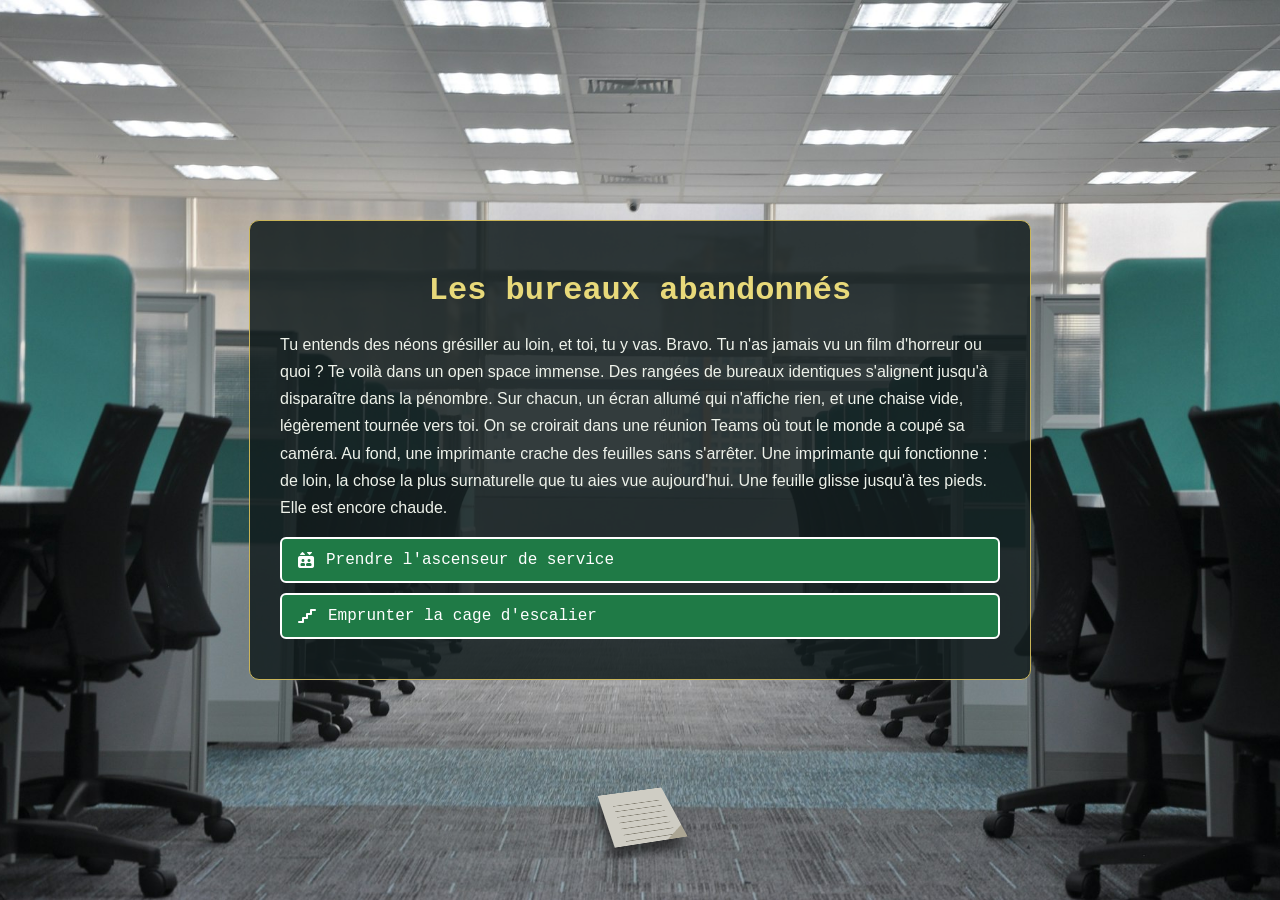
==== pages/scene02.html @ b5173380 "First commit" ====
<!DOCTYPE html>
<html lang="fr">
<head>
    <meta charset="UTF-8">
    <meta name="viewport" content="width=device-width, initial-scale=1.0">
    <title>Hors-Texte : Les bureaux abandonnés</title>
    <link rel="stylesheet" href="../style.css">
    <link rel="stylesheet" href="https://cdnjs.cloudflare.com/ajax/libs/font-awesome/6.5.2/css/all.min.css">
</head>
<body class="fond-02">
    <main class="carte">
        <h1>Les bureaux abandonnés</h1>
        <p>Tu entends des néons grésiller au loin, et toi, tu y vas. Bravo. Tu n'as jamais vu un film d'horreur ou quoi ? Te voilà dans un open space immense. Des rangées de bureaux identiques s'alignent jusqu'à disparaître dans la pénombre. Sur chacun, un écran allumé qui n'affiche rien, et une chaise vide, légèrement tournée vers toi. On se croirait dans une réunion Teams où tout le monde a coupé sa caméra. Au fond, une imprimante crache des feuilles sans s'arrêter. Une imprimante qui fonctionne : de loin, la chose la plus surnaturelle que tu aies vue aujourd'hui. Une feuille glisse jusqu'à tes pieds. Elle est encore chaude.</p>
        <a href="scene04.html" class="btn"><i class="fa-solid fa-elevator"></i> Prendre l'ascenseur de service</a>
        <a href="scene05.html" class="btn"><i class="fa-solid fa-stairs"></i> Emprunter la cage d'escalier</a>
    </main>

    <a href="#feuille" class="feuille-sol" aria-label="Ramasser la feuille"></a>

    <div id="feuille" class="feuille-ouverte">
        <blockquote>
            <p>Te voilà dans un couloir jaune qui sent la moquette mouillée et la moisissure. Un peu comme ta chambre : ça doit te rappeler quelque chose, non ? Les néons grésillent au-dessus de ta tête. Les murs s'étendent à perte de vue. Pas de porte, pas de fenêtre, pas de réseau.</p>
            <p>Tu entends des néons grésiller au loin, et toi, tu y vas. Tu ramasses une feuille encore chaude et tu commences à lire. Tu ne remarques pas que l'une des chaises vient de</p>
        </blockquote>
        <a href="#" class="btn"><i class="fa-solid fa-hand"></i> Lâcher la feuille</a>
    </div>
</body>
</html>
---- style.css ----
:root {
    --jaune: #c9b458;
    --jaune-clair: #e8d97a;
    --texte: #eef2ea;
    --fond-carte: rgba(18, 28, 30, 0.86);
    --vert-sortie: #1f7a46;
    --vert-survol: #25904f;
    --papier: #f4f1e6;
    --encre: #222;
}

body {
    margin: 0;
    min-height: 100vh;
    background-color: #111;
    color: var(--texte);
    font-family: Arial, sans-serif;
    display: flex;
    justify-content: center;
    align-items: center;
    background-size: cover;
    background-position: center;
    background-attachment: fixed;
}

.carte {
    max-width: 720px;
    padding: 30px;
    background-color: var(--fond-carte);
    border: 1px solid var(--jaune);
    border-radius: 10px;
}

.carte h1 {
    color: var(--jaune-clair);
    text-align: center;
    font-family: "Courier New", Courier, monospace;
}

.carte p {
    line-height: 1.7;
}

/* Carte haute : posée en haut de l'écran, plus large et plus compacte,
   pour laisser voir le point de fuite et le sol de l'image */
.carte-haute {
    max-width: 1000px;
    align-self: flex-start;
    margin-top: 3vh;
    padding: 18px 26px;
}

.carte-haute h1 {
    margin: 0 0 8px;
    font-size: 1.5rem;
}

.carte-haute p {
    font-size: 0.95rem;
    line-height: 1.5;
}

.btn {
    display: flex;
    align-items: center;
    gap: 12px;
    padding: 12px 16px;
    background-color: var(--vert-sortie);
    color: white;
    border: 2px solid white;
    border-radius: 6px;
    text-decoration: none;
    font-family: "Courier New", Courier, monospace;
    transition: transform 0.2s ease-in-out, background-color 0.2s ease-in-out;
    margin-bottom: 10px;
}

.btn:hover {
    transform: translateX(6px);
    background-color: var(--vert-survol);
}

.fond-accueil {
    background-image: url('assets/backgrounds/accueil.jpg');
}

.fond-01 {
    background-image: url('assets/backgrounds/scene01.jpg');
}

.fond-02 {
    background-image: url('assets/backgrounds/scene02.jpg');
}

.fond-03 {
    background-image: url('assets/backgrounds/scene03.jpg');
}

.feuille-sol {
    position: fixed;
    bottom: 40px;
    left: calc(50% - 35px);
    width: 70px;
    height: 90px;
    background-color: var(--papier);
    background-image:
        linear-gradient(135deg, transparent 88%, #c9c2ad 88%),
        repeating-linear-gradient(transparent 0 9px, #9a9586 9px 10px);
    background-size: 100% 100%, 70% 100%;
    background-position: 0 0, 12px 14px;
    background-repeat: no-repeat;
    transform: perspective(500px) rotateX(55deg) rotate(-14deg);
    transition: transform 0.3s ease-in-out;
    box-shadow: -6px 14px 12px rgba(0, 0, 0, 0.55);
    filter: brightness(0.85);
    animation: lueur-feuille 3s ease-in-out infinite;
}

.feuille-sol:hover {
    transform: perspective(500px) rotateX(25deg) rotate(-6deg) translateY(-14px);
}

@keyframes lueur-feuille {
    0%, 100% { filter: brightness(0.85); }
    50% { filter: brightness(1.05); }
}

.feuille-ouverte {
    display: none;
    position: fixed;
    inset: 0;
    background-color: rgba(0, 0, 0, 0.85);
    flex-direction: column;
    justify-content: center;
    align-items: center;
}

.feuille-ouverte:target {
    display: flex;
}

.feuille-ouverte blockquote {
    background-color: var(--papier);
    color: var(--encre);
    font-family: "Courier New", Courier, monospace;
    max-width: 500px;
    padding: 20px;
    transform: rotate(1deg);
}

.encre {
    position: fixed;
    top: 74vh;
    left: 0;
    right: 0;
    margin: 0;
    text-align: center;
    font-family: Georgia, 'Times New Roman', Times, serif;
    font-size: 3.5rem;
    mix-blend-mode: multiply;
    letter-spacing: 0.3em;
    color: var(--encre);
    transform: perspective(300px) rotateX(55deg);
}

.encre span {
    display: inline-block;
    opacity: 0;
    animation: encre-flotte 5s ease-in-out infinite;
}

.encre span:nth-child(2) { animation-delay: 0.3s; }
.encre span:nth-child(3) { animation-delay: 0.6s; }
.encre span:nth-child(4) { animation-delay: 0.9s; }
.encre span:nth-child(5) { animation-delay: 1.2s; }
.encre span:nth-child(6) { animation-delay: 1.5s; }

@keyframes encre-flotte {
    0% { opacity: 0; transform: scale(0.6); filter: blur(4px); }
    25%, 60% { opacity: 1; transform: scale(1); filter: blur(0); }
    100% { opacity: 0; transform: scale(1.4); filter: blur(6px); }
}
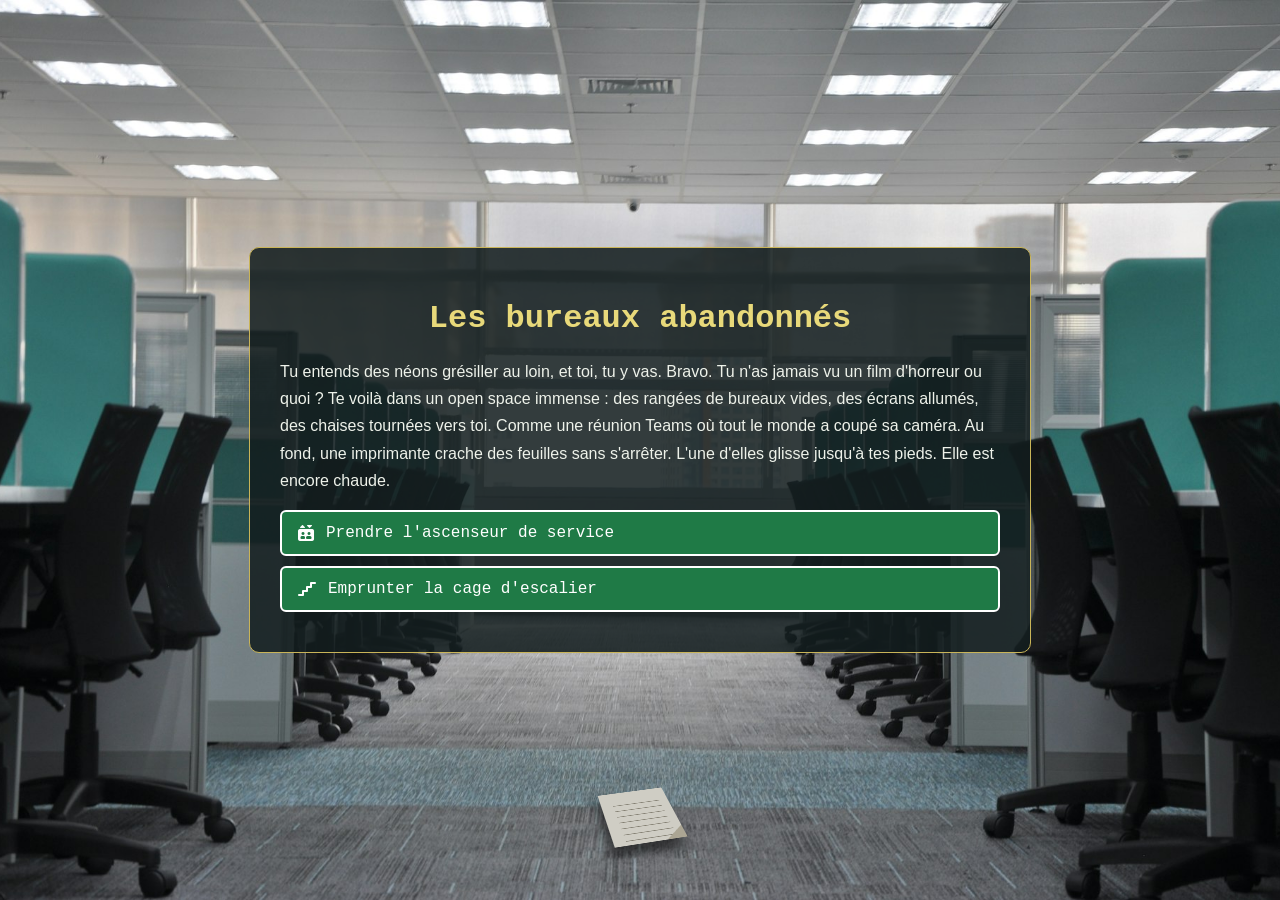
==== commit 3a45a776: "FINISSSSH" ====
--- a/pages/scene02.html
+++ b/pages/scene02.html
@@ -10,12 +10,13 @@
 <body class="fond-02">
     <main class="carte">
         <h1>Les bureaux abandonnés</h1>
-        <p>Tu entends des néons grésiller au loin, et toi, tu y vas. Bravo. Tu n'as jamais vu un film d'horreur ou quoi ? Te voilà dans un open space immense. Des rangées de bureaux identiques s'alignent jusqu'à disparaître dans la pénombre. Sur chacun, un écran allumé qui n'affiche rien, et une chaise vide, légèrement tournée vers toi. On se croirait dans une réunion Teams où tout le monde a coupé sa caméra. Au fond, une imprimante crache des feuilles sans s'arrêter. Une imprimante qui fonctionne : de loin, la chose la plus surnaturelle que tu aies vue aujourd'hui. Une feuille glisse jusqu'à tes pieds. Elle est encore chaude.</p>
+        <p>Tu entends des néons grésiller au loin, et toi, tu y vas. Bravo. Tu n'as jamais vu un film d'horreur ou quoi ? Te voilà dans un open space immense : des rangées de bureaux vides, des écrans allumés, des chaises tournées vers toi. Comme une réunion Teams où tout le monde a coupé sa caméra. Au fond, une imprimante crache des feuilles sans s'arrêter. L'une d'elles glisse jusqu'à tes pieds. Elle est encore chaude.</p>
         <a href="scene04.html" class="btn"><i class="fa-solid fa-elevator"></i> Prendre l'ascenseur de service</a>
         <a href="scene05.html" class="btn"><i class="fa-solid fa-stairs"></i> Emprunter la cage d'escalier</a>
     </main>
 
-    <a href="#feuille" class="feuille-sol" aria-label="Ramasser la feuille"></a>
+    <!-- Ramasser la feuille donne l'indice « feuille » (voir script.js) -->
+    <a href="#feuille" class="feuille-sol" aria-label="Ramasser la feuille" data-indice-clic="feuille"></a>
 
     <div id="feuille" class="feuille-ouverte">
         <blockquote>
@@ -24,5 +25,6 @@
         </blockquote>
         <a href="#" class="btn"><i class="fa-solid fa-hand"></i> Lâcher la feuille</a>
     </div>
+    <script src="../script.js"></script>
 </body>
 </html>
--- a/style.css
+++ b/style.css
@@ -7,6 +7,11 @@
     --vert-survol: #25904f;
     --papier: #f4f1e6;
     --encre: #222;
+    --rouge-alerte: #8e2a2a;
+    --rouge-survol: #a83232;
+    --papier-fond: #ddd3b8;
+    --papier-ombre: #c9c2ad;
+    --lignes-feuille: #9a9586;
 }
 
 body {
@@ -39,25 +44,6 @@
 
 .carte p {
     line-height: 1.7;
-}
-
-/* Carte haute : posée en haut de l'écran, plus large et plus compacte,
-   pour laisser voir le point de fuite et le sol de l'image */
-.carte-haute {
-    max-width: 1000px;
-    align-self: flex-start;
-    margin-top: 3vh;
-    padding: 18px 26px;
-}
-
-.carte-haute h1 {
-    margin: 0 0 8px;
-    font-size: 1.5rem;
-}
-
-.carte-haute p {
-    font-size: 0.95rem;
-    line-height: 1.5;
 }
 
 .btn {
@@ -80,6 +66,25 @@
     background-color: var(--vert-survol);
 }
 
+/* Bouton d'un choix dangereux (rouge au lieu de vert) */
+.btn-danger {
+    background-color: var(--rouge-alerte);
+}
+
+.btn-danger:hover {
+    background-color: var(--rouge-survol);
+}
+
+/* Étiquette des fins (« Mauvaise fin », « Vraie fin »…) */
+.fin {
+    margin: 0;
+    text-align: center;
+    text-transform: uppercase;
+    letter-spacing: 0.3em;
+    font-size: 0.8rem;
+    color: var(--jaune);
+}
+
 .fond-accueil {
     background-image: url('assets/backgrounds/accueil.jpg');
 }
@@ -94,6 +99,50 @@
 
 .fond-03 {
     background-image: url('assets/backgrounds/scene03.jpg');
+}
+
+.fond-04 {
+    background-image: url('assets/backgrounds/scene04.jpg');
+}
+
+.fond-05 {
+    /* Voile sombre par-dessus l'image : la photo d'origine est trop lumineuse */
+    background-image: linear-gradient(rgba(0, 0, 0, 0.35), rgba(0, 0, 0, 0.35)), url('assets/backgrounds/scene05.jpg');
+}
+
+.fond-06 {
+    background-image: url('assets/backgrounds/scene06.jpg');
+}
+
+/* Mauvaise fin : la salle de fête sous un voile rouge sombre */
+.fond-08 {
+    background-image: linear-gradient(rgba(90, 0, 0, 0.55), rgba(20, 0, 0, 0.75)), url('assets/backgrounds/scene06.jpg');
+}
+
+/* Scènes 07 et 10 : plus de décor, on est dans le livre (fond de papier) */
+.fond-page {
+    background-color: var(--papier-fond);
+    background-image: radial-gradient(ellipse at center, var(--papier), var(--papier-fond));
+}
+
+/* La carte devient une page de livre : papier crème, encre noire, police serif */
+.carte-livre {
+    background-color: var(--papier);
+    color: var(--encre);
+    border: none;
+    border-radius: 2px;
+    box-shadow: 0 10px 40px rgba(0, 0, 0, 0.25);
+    font-family: Georgia, 'Times New Roman', Times, serif;
+}
+
+.carte-livre h1 {
+    color: var(--encre);
+    font-family: Georgia, 'Times New Roman', Times, serif;
+    font-style: italic;
+}
+
+.carte-livre .fin {
+    color: var(--rouge-alerte);
 }
 
 .feuille-sol {
@@ -104,8 +153,8 @@
     height: 90px;
     background-color: var(--papier);
     background-image:
-        linear-gradient(135deg, transparent 88%, #c9c2ad 88%),
-        repeating-linear-gradient(transparent 0 9px, #9a9586 9px 10px);
+        linear-gradient(135deg, transparent 88%, var(--papier-ombre) 88%),
+        repeating-linear-gradient(transparent 0 9px, var(--lignes-feuille) 9px 10px);
     background-size: 100% 100%, 70% 100%;
     background-position: 0 0, 12px 14px;
     background-repeat: no-repeat;
@@ -150,7 +199,7 @@
 
 .encre {
     position: fixed;
-    top: 74vh;
+    bottom: 6vh;
     left: 0;
     right: 0;
     margin: 0;
@@ -180,3 +229,21 @@
     25%, 60% { opacity: 1; transform: scale(1); filter: blur(0); }
     100% { opacity: 0; transform: scale(1.4); filter: blur(6px); }
 }
+
+/* Système d'indices (scène 07) : « si-indice » est caché par défaut ;
+   script.js ajoute la classe « indice-trouve » au body si un indice a été trouvé */
+.si-indice {
+    display: none;
+}
+
+.indice-trouve .si-indice {
+    display: block;
+}
+
+.indice-trouve .btn.si-indice {
+    display: flex;
+}
+
+.indice-trouve .sans-indice {
+    display: none;
+}
